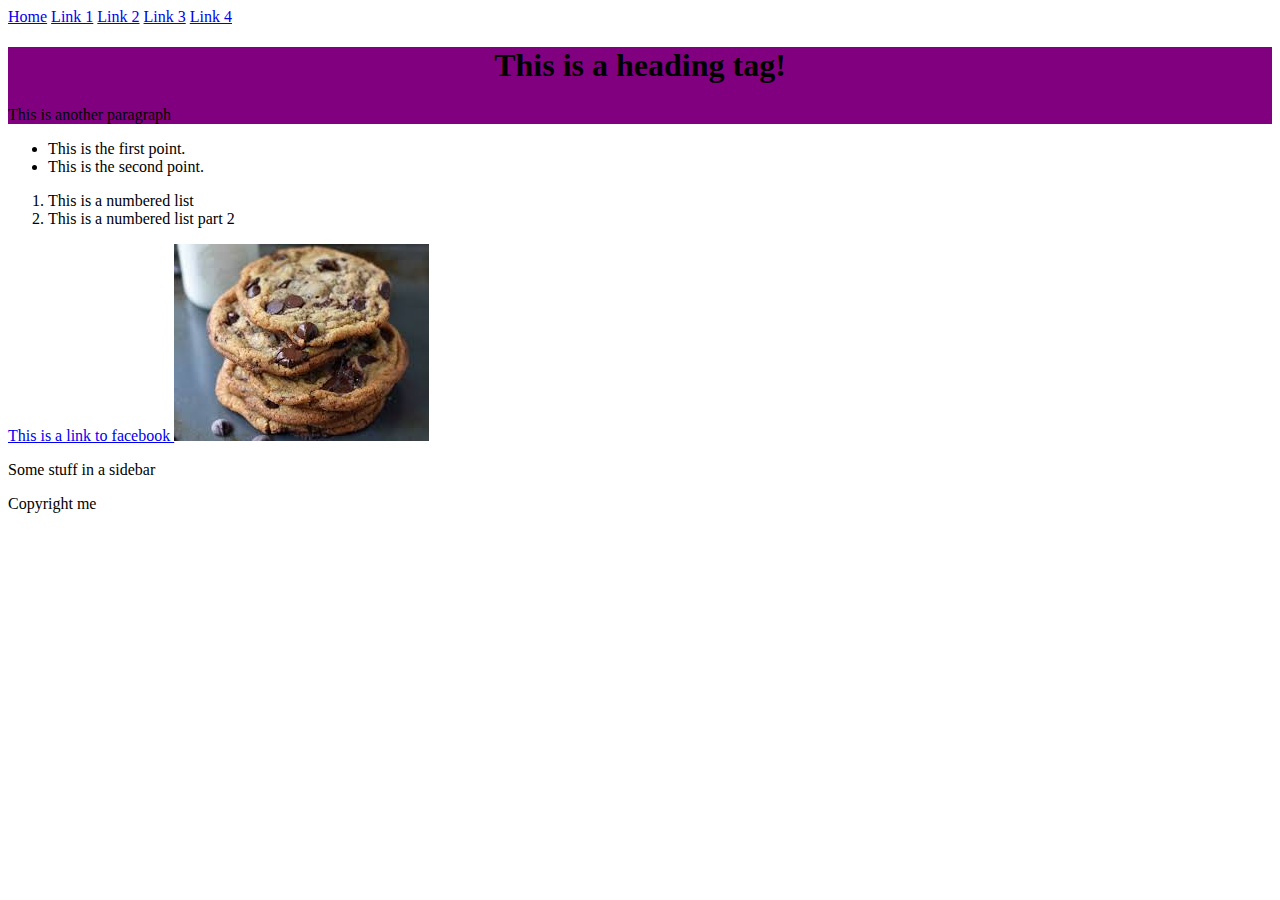
==== index.html @ 5c3c616e "first commit" ====
<!DOCTYPE html>
<html>
   <head>
       <title> My Homepage</title>
       <link rel="stylesheet" href="styles.css">
    </head> 
    
  <body>
      
<div class="vertical-menu">
  <a href="#" class="active">Home</a>
  <a href="#">Link 1</a>
  <a href="#">Link 2</a>
  <a href="#">Link 3</a>
  <a href="#">Link 4</a>
</div>
     <!--Add two more headings and three more paragraphs-->
     
     <div id = "header">
      <h1 id = "first"> This is a heading tag! </h1>
      <p id = "para1"> This is another paragraph</p>
     </div>
     
     <div class="mainContent">
      <ul> 
          <li>This is the first point.</li>
          <li> This is the second point.</li>
      </ul>
      
      <ol>
          <li> This is a numbered list</li>
          <li> This is a numbered list part 2</li>
      </ol>
      
      <a href="https://www.facebook.com/"> This is a link to facebook </a>
      
      <img src = "[data-uri]
      aS9bBWIm6D0KzYG8t8RiJlhCx6hDxjEn3qfVdRRSfhovGT7Zx9pxnvVe7rrTqFAkIMyds+s8Tx+tBtd1QINq4C8nGT3/[base64]/YIIJYD8x7Vq+heJLLIE3qzSTnDDdmINZbVabswIPvQLWdPBnsfWseXxIz2tM2Y/JlFU9o9XuqtxIUTz5Z5nsTWc1N97RJ2kZHbcDyOBxEVnfD3ie7p22XiWQ43/vD0n1FbHUXWa4CDuRl3Fu0CPKPc+vtWGWKWN0zbDKpq4lXo/UgIU+cD5t05zOT9zihXiXw5b1QDL5Wg7TBaeYDenETRa90w3PlVpUxMDbMTBzkgUP1fVL2nO27gYlxkf25/IoFLegtNUzKN/[base64]/VarU2k4iIHHBkZXI4Bz+ao3djMNoIXvyOMGfvRcycAXouvXBCsxUdsMwMeoHfjMHip9T1hWnzgMO+PT1/FR3LIJmSYnbHBkEmfbA/NDtWFUwqzPfgfeiSUgW5RLw6opRV3hSPmIMk+vpApun1iIIRlznOYPtQe9tmIB9x3zUdqyTgCj+NA/Iwne6pO6O+D6VAlxmxJ+v8Ab8Uz/ZwyyeQT96ts4B2yBPapUV0Vyb7FRFSWbzH3zUNm/wA3G+op162BuJJOMe1C9ReLH2FFCHJgTnxQy7cLMSe9ItKFpwWtZk7JLVWBUVpanUVLIPUVIFpimpVqWC0ba2SODFWVaqiviZ5qYCijaBkTzikBps/52rhcmm8hdBHo2k+LdVDxyfoOaP8AUeqIk6ZF2tt8uIBHBz95rNdN1htuHHuPseaG+IOuoXDHJDeYERIIg1GxmOjG2vEt7c4diYJ/Io907XC8s1idWsXLiqP3jB9vrWm8L2NgMnNKi3dBzqgjqtLV7w/1f4DBLnmtTiZ8mf4Ut1hVS5aB4oskYzXFgQk4u0elaPqCBSoIIJLCOMnJx9azX+oWqs7LCvLHepKY2bJzv7mf5VlLDXrZ/ZloH7okiDzjtQ/x1rXuhDtdIEFCsCZ5BjNc6XjTi69G+OaElb7N/wBS6ZZJgQHEHy4EERGP4VjzqmtuAt0TtE7uJJ4nvE0O1Hi1jaRQWLBFDjZtJZc/PMxPpWa6h1A3HZhb2giAPSqhgk+wpZopaZsP/IXcuApVpEgz749Krt1a4c7TM49Mf3rM6LWXFECB9fer9nWXBEgkk8GY9aN4Gio579lvVdbYbd4OCe88iMj2qG11EtkMJPrg/aodazXFMqvsRziqARgqgLnOZ944q44lXRUssk+wjfL7RnESIOP+6jeyTkn61S01syQQSQeB71aN+ycHy4AzzI9fWo4URTvseioPc9u9S2ju+URHc49+KZ/vraiJBPqKr3eqf8Umh4yfoLlFdsvXNO0CTPof7Ul1FCGTjme5oe+ruv2AxA9qaukZssSabHDL2KlmiuhLupZwFBwBE+tItvtVxbAGKX4NaFDitGaU3LsqC3Tkt1a+HUtu1UKsgRKfsqzspwShaJZAEp61NFJtqUSy54d1TMoViTHetOowDXV1MiDLsV/SkGB9K6uq0UPQzTNRZVvmUGkrqt6QKBN7QW1c+Udu1RL5Gx9P8NdXVnyNpaHRVhBHmfarXTrAuXFQ4B5j2z/Kurq0x6F+zRXlVEJVQAowP5k15j1fq7O0ECDgj60ldQyHA3RqCSKsXNGK6uq49CpdkR04rja9+M11dUZSYjdvZtx9/aoLunBMyfYdqSuqqQXJjk0wHE/Wc0qaRRmM++a6uqUS2O+AKkFoUldVFD9gFOFdXVCCxSkUldVlDkWnKaWuoCyQ0kZrq6oWhYp4Wurqoh//2Q==">
     </div>
     
     <div id="sidebar">
      <p>Some stuff in a sidebar</p>
    </div>
    
    <div id="footer">
      <p>Copyright me</p>
    </div>
   
      
      
      
  </body>  
    
    
</html>
---- styles.css ----
#header{
    background-color:purple;
}
#first {
    text-align: center;
}
#paral{
    font-family: arial;
}
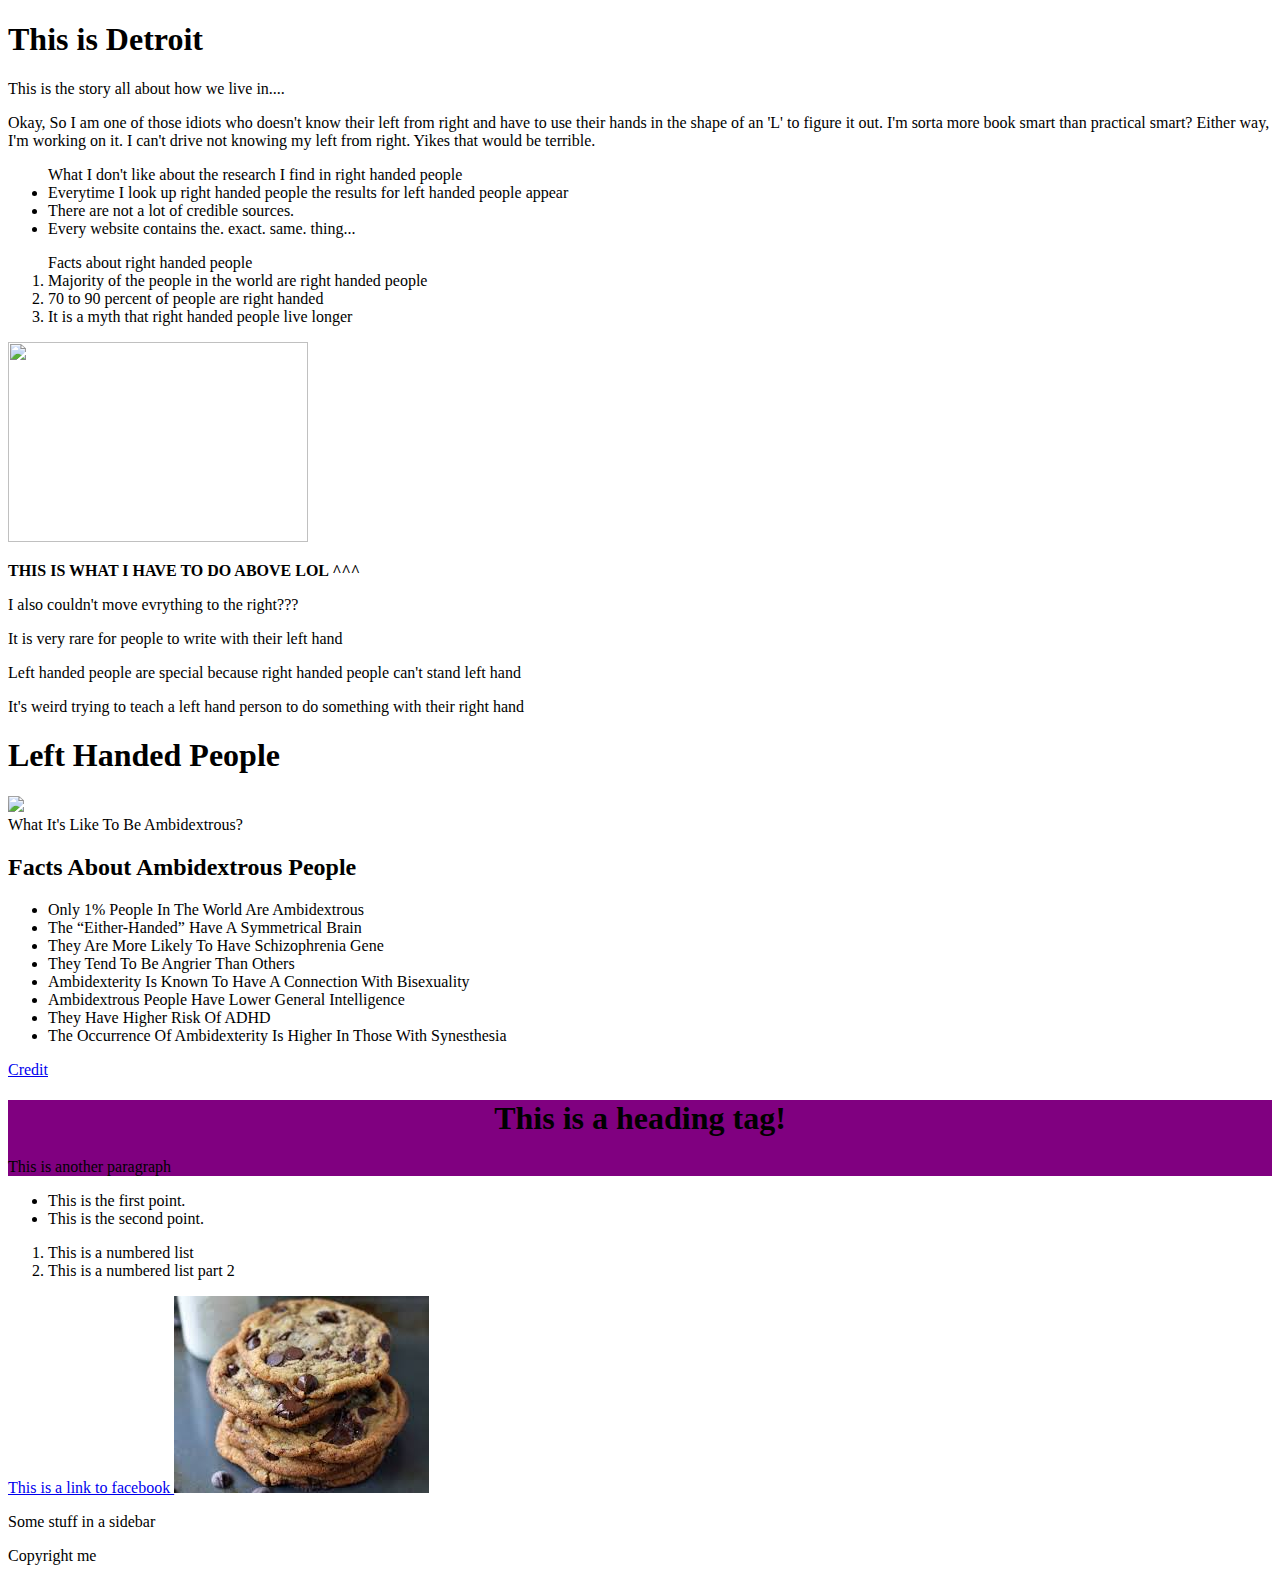
==== commit f250aad6: "added 3 divs and styled" ====
--- a/index.html
+++ b/index.html
@@ -1,19 +1,100 @@
 <!DOCTYPE html>
 <html>
    <head>
-       <title> My Homepage</title>
+       <title> This is Detroit</title>
        <link rel="stylesheet" href="styles.css">
+       <link href="https://fonts.googleapis.com/css?family=Roboto" rel="stylesheet">
     </head> 
     
   <body>
+      <h1> This is Detroit</h1>
       
-<div class="vertical-menu">
-  <a href="#" class="active">Home</a>
-  <a href="#">Link 1</a>
-  <a href="#">Link 2</a>
-  <a href="#">Link 3</a>
-  <a href="#">Link 4</a>
-</div>
+      <p>This is the story all about how we 
+      live in.... </p>
+     
+     
+
+ <div class="divc">
+        <p> Okay, So I am one of those idiots who doesn't know their left from right and have to use their
+        hands in the shape of an 'L' to figure it out.
+         I'm sorta more book smart than practical smart? 
+         Either way, I'm working on it. I can't drive not knowing my left from right. 
+         Yikes that would be terrible. </p>
+         
+         <ul> What I don't like about the research I find in right handed people
+        <li> Everytime I look up right handed people the results for left handed people appear </li>
+        <li> There are not a lot of credible sources. </li>
+        <li> Every website contains the. exact. same. thing...</li>
+        </ul>
+         
+        <ol> Facts about right handed people
+           <li> Majority of the people in the world are right handed people </li> 
+           <li> 70 to 90 percent of people are right handed </li>
+           <li> It is a myth that right handed people live longer </li>
+        </ol>
+        
+
+        <img src="http://healthawarenesscommunity.com/wp-content/uploads/2016/06/left-hand-form-l-letter.jpg" height="200"
+width="300">        
+        <p> <b> THIS IS WHAT I HAVE TO DO ABOVE LOL ^^^ </b></p>
+        <p> I also couldn't move evrything to the right??? </p>
+        
+    </div>
+    <div class="sub-content">
+    
+    <p> It is very rare for people to write with their left hand</p>
+    <p> Left handed people are special because right handed people can't stand left hand</p>
+    <p> It's weird trying to teach a left hand person to do something with their right hand</p>
+    <h1> Left Handed People</h1>
+    <img src="https://encrypted-tbn0.gstatic.com/images?q=tbn:ANd9GcQzpnl8aNFKXQG_RabUx0QSt88f7xE0oU2APtF4H8G9kIjblj3F">
+    
+</div>        
+        
+            <div class = "classb"
+        <h1 class="h1">What It's Like To Be Ambidextrous?</h1>
+        <h2 class="h2">Facts About Ambidextrous People</h2>
+        
+        <ul class="ul">
+            <li>Only 1% People In The World Are Ambidextrous</li>
+            <li>The <q>Either-Handed</q> Have A Symmetrical Brain</li>
+            <li>They Are More Likely To Have Schizophrenia Gene</li>
+            <li>They Tend To Be Angrier Than Others</li>
+            <li>Ambidexterity Is Known To Have A Connection With Bisexuality</li>
+            <li>Ambidextrous People Have Lower General Intelligence</li>
+            <li>They Have Higher Risk Of ADHD</li>
+            <li>The Occurrence Of Ambidexterity Is Higher In Those With Synesthesia</li>
+        </ul>
+        <div class="link">
+            <a href="http://stillunfold.com/science/8-interesting-facts-about-ambidextrous-people">Credit</a>
+        </div>
+        </div>
+        
+    
+
+
+
+
+
+
+
+
+
+
+
+
+
+
+
+
+
+
+
+
+
+
+
+
+
      <!--Add two more headings and three more paragraphs-->
      
      <div id = "header">
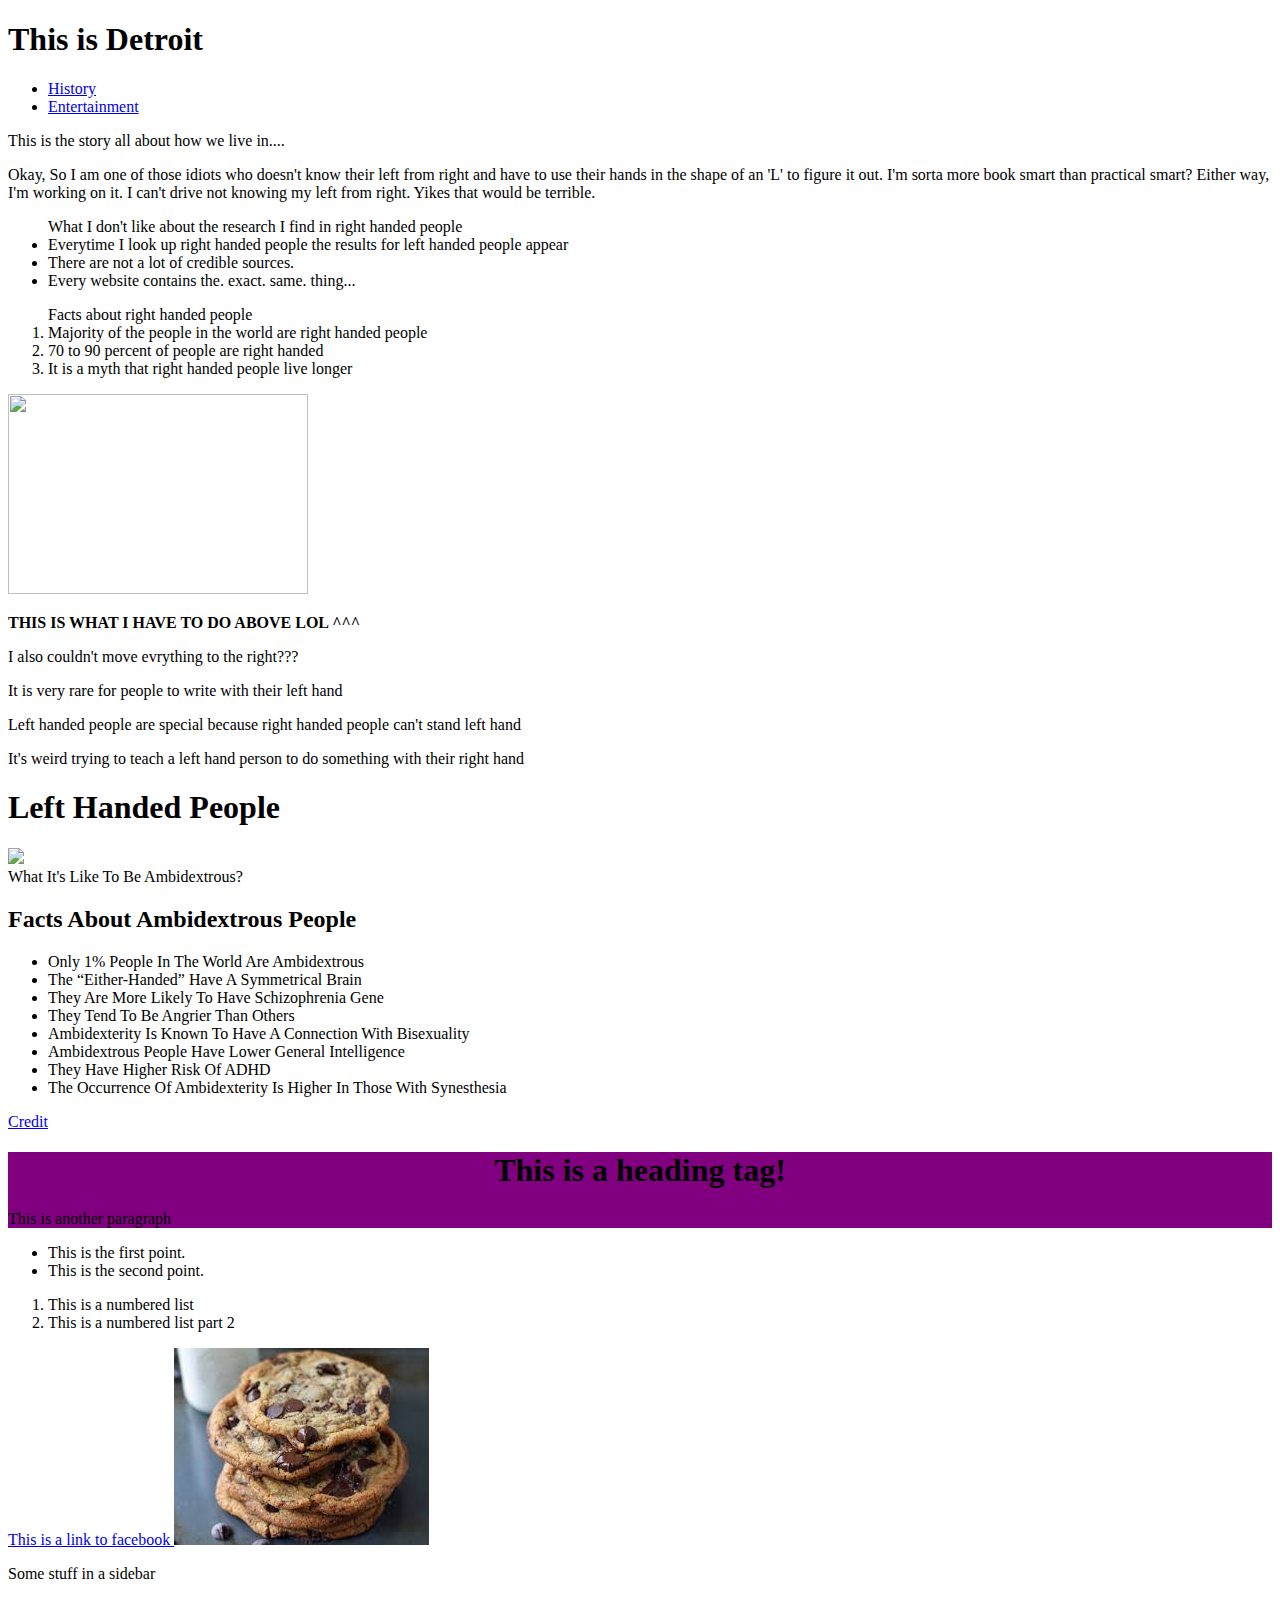
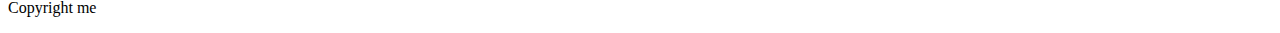
==== commit fbf4aec1: "Added a navbar" ====
--- a/index.html
+++ b/index.html
@@ -8,6 +8,17 @@
     
   <body>
       <h1> This is Detroit</h1>
+      <div class = "navbar">
+          <ul>
+              <li>
+                  <a href = "history.html"> History</a>
+              </li>
+              <li> <a href = "entertainment.html"> Entertainment </a></li>
+              
+          </ul>
+          
+      </div>
+      
       
       <p>This is the story all about how we 
       live in.... </p>
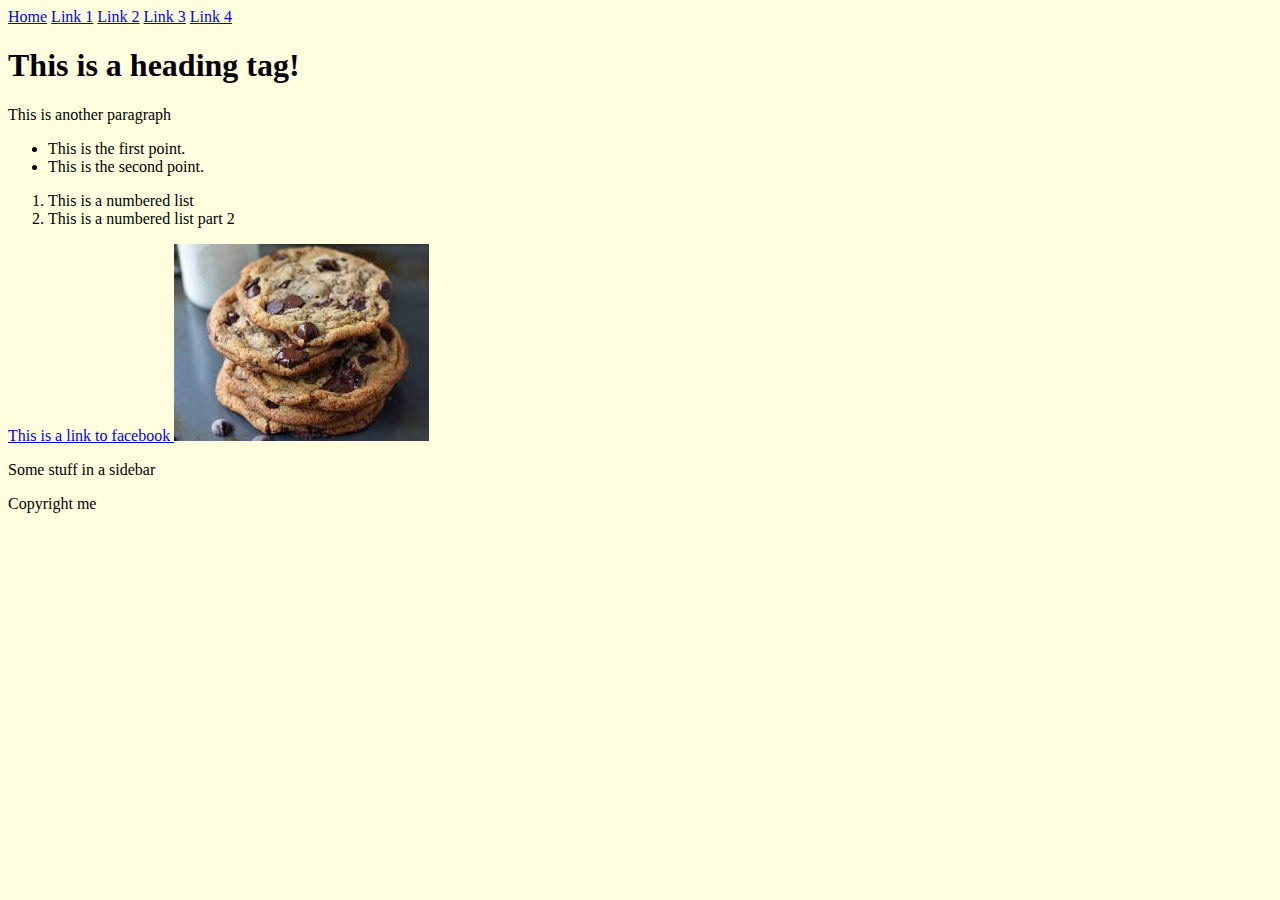
==== commit 07b7fe21: "added a div" ====
--- a/index.html
+++ b/index.html
@@ -1,111 +1,19 @@
 <!DOCTYPE html>
 <html>
    <head>
-       <title> This is Detroit</title>
+       <title> My Homepage</title>
        <link rel="stylesheet" href="styles.css">
-       <link href="https://fonts.googleapis.com/css?family=Roboto" rel="stylesheet">
     </head> 
     
   <body>
-      <h1> This is Detroit</h1>
-      <div class = "navbar">
-          <ul>
-              <li>
-                  <a href = "history.html"> History</a>
-              </li>
-              <li> <a href = "entertainment.html"> Entertainment </a></li>
-              
-          </ul>
-          
-      </div>
       
-      
-      <p>This is the story all about how we 
-      live in.... </p>
-     
-     
-
- <div class="divc">
-        <p> Okay, So I am one of those idiots who doesn't know their left from right and have to use their
-        hands in the shape of an 'L' to figure it out.
-         I'm sorta more book smart than practical smart? 
-         Either way, I'm working on it. I can't drive not knowing my left from right. 
-         Yikes that would be terrible. </p>
-         
-         <ul> What I don't like about the research I find in right handed people
-        <li> Everytime I look up right handed people the results for left handed people appear </li>
-        <li> There are not a lot of credible sources. </li>
-        <li> Every website contains the. exact. same. thing...</li>
-        </ul>
-         
-        <ol> Facts about right handed people
-           <li> Majority of the people in the world are right handed people </li> 
-           <li> 70 to 90 percent of people are right handed </li>
-           <li> It is a myth that right handed people live longer </li>
-        </ol>
-        
-
-        <img src="http://healthawarenesscommunity.com/wp-content/uploads/2016/06/left-hand-form-l-letter.jpg" height="200"
-width="300">        
-        <p> <b> THIS IS WHAT I HAVE TO DO ABOVE LOL ^^^ </b></p>
-        <p> I also couldn't move evrything to the right??? </p>
-        
-    </div>
-    <div class="sub-content">
-    
-    <p> It is very rare for people to write with their left hand</p>
-    <p> Left handed people are special because right handed people can't stand left hand</p>
-    <p> It's weird trying to teach a left hand person to do something with their right hand</p>
-    <h1> Left Handed People</h1>
-    <img src="https://encrypted-tbn0.gstatic.com/images?q=tbn:ANd9GcQzpnl8aNFKXQG_RabUx0QSt88f7xE0oU2APtF4H8G9kIjblj3F">
-    
-</div>        
-        
-            <div class = "classb"
-        <h1 class="h1">What It's Like To Be Ambidextrous?</h1>
-        <h2 class="h2">Facts About Ambidextrous People</h2>
-        
-        <ul class="ul">
-            <li>Only 1% People In The World Are Ambidextrous</li>
-            <li>The <q>Either-Handed</q> Have A Symmetrical Brain</li>
-            <li>They Are More Likely To Have Schizophrenia Gene</li>
-            <li>They Tend To Be Angrier Than Others</li>
-            <li>Ambidexterity Is Known To Have A Connection With Bisexuality</li>
-            <li>Ambidextrous People Have Lower General Intelligence</li>
-            <li>They Have Higher Risk Of ADHD</li>
-            <li>The Occurrence Of Ambidexterity Is Higher In Those With Synesthesia</li>
-        </ul>
-        <div class="link">
-            <a href="http://stillunfold.com/science/8-interesting-facts-about-ambidextrous-people">Credit</a>
-        </div>
-        </div>
-        
-    
-
-
-
-
-
-
-
-
-
-
-
-
-
-
-
-
-
-
-
-
-
-
-
-
-
+<div class="vertical-menu">
+  <a href="#" class="active">Home</a>
+  <a href="#">Link 1</a>
+  <a href="#">Link 2</a>
+  <a href="#">Link 3</a>
+  <a href="#">Link 4</a>
+</div>
      <!--Add two more headings and three more paragraphs-->
      
      <div id = "header">
--- a/styles.css
+++ b/styles.css
@@ -1,9 +1,7 @@
-#header{
-    background-color:purple;
+body{
+    background-color:lightyellow;
 }
-#first {
-    text-align: center;
+#adorable{
+    background:yellow;
+    color: blue;
 }
-#paral{
-    font-family: arial;
-} 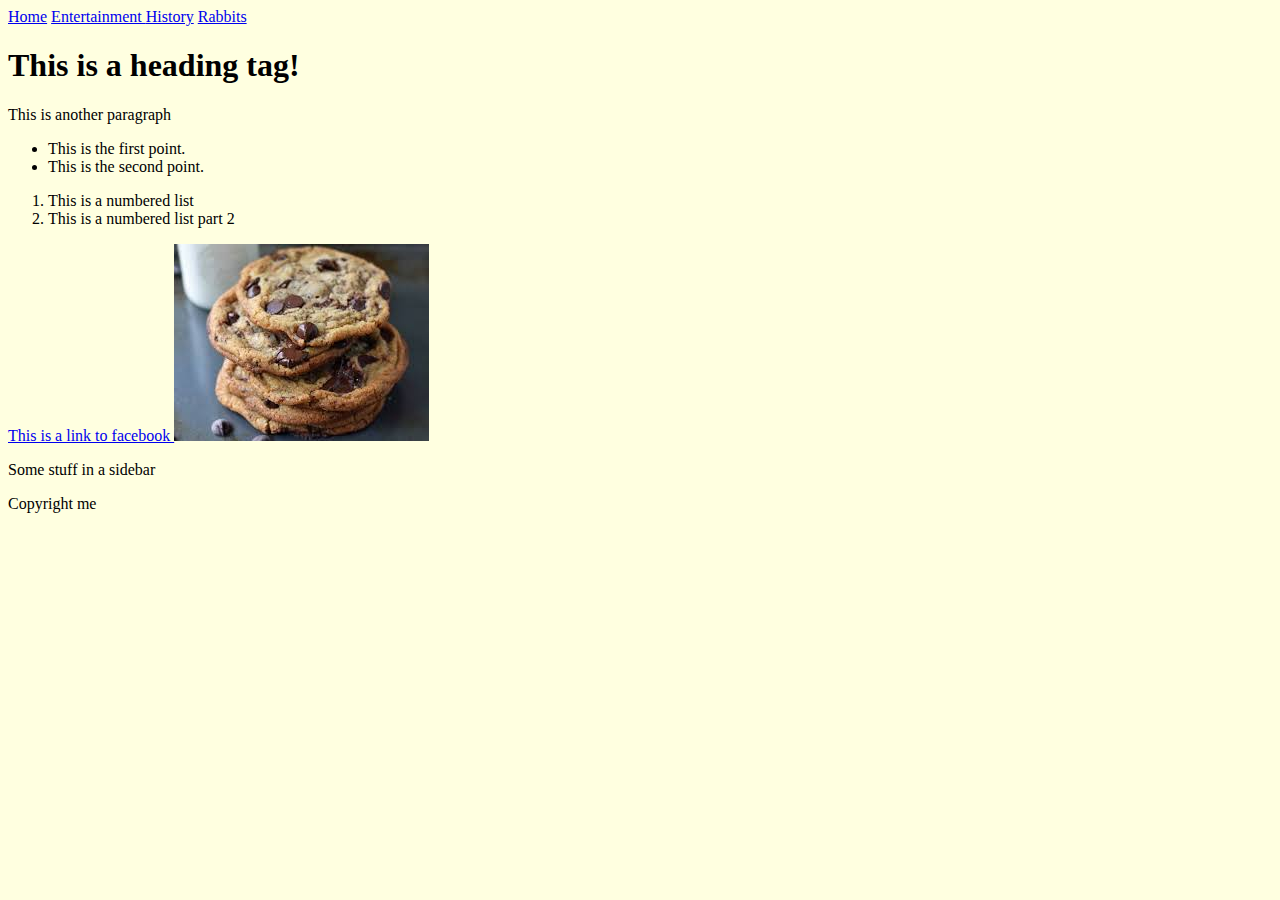
==== commit 1baee7bf: "Added new fonts" ====
--- a/index.html
+++ b/index.html
@@ -3,17 +3,18 @@
    <head>
        <title> My Homepage</title>
        <link rel="stylesheet" href="styles.css">
+       <link href="https://fonts.googleapis.com/css?family=Roboto" rel="stylesheet">
     </head> 
     
   <body>
       
-<div class="vertical-menu">
-  <a href="#" class="active">Home</a>
-  <a href="#">Link 1</a>
-  <a href="#">Link 2</a>
-  <a href="#">Link 3</a>
-  <a href="#">Link 4</a>
-</div>
+  <div class = "navbar">
+            <a href = "index.html"> Home</a>
+            <a href = "entertainment.html"> Entertainment </a>
+            <a href = "history.html"> History</a>
+            <a href = "rabbits.html"> Rabbits </a>
+            
+        </div>
      <!--Add two more headings and three more paragraphs-->
      
      <div id = "header">
